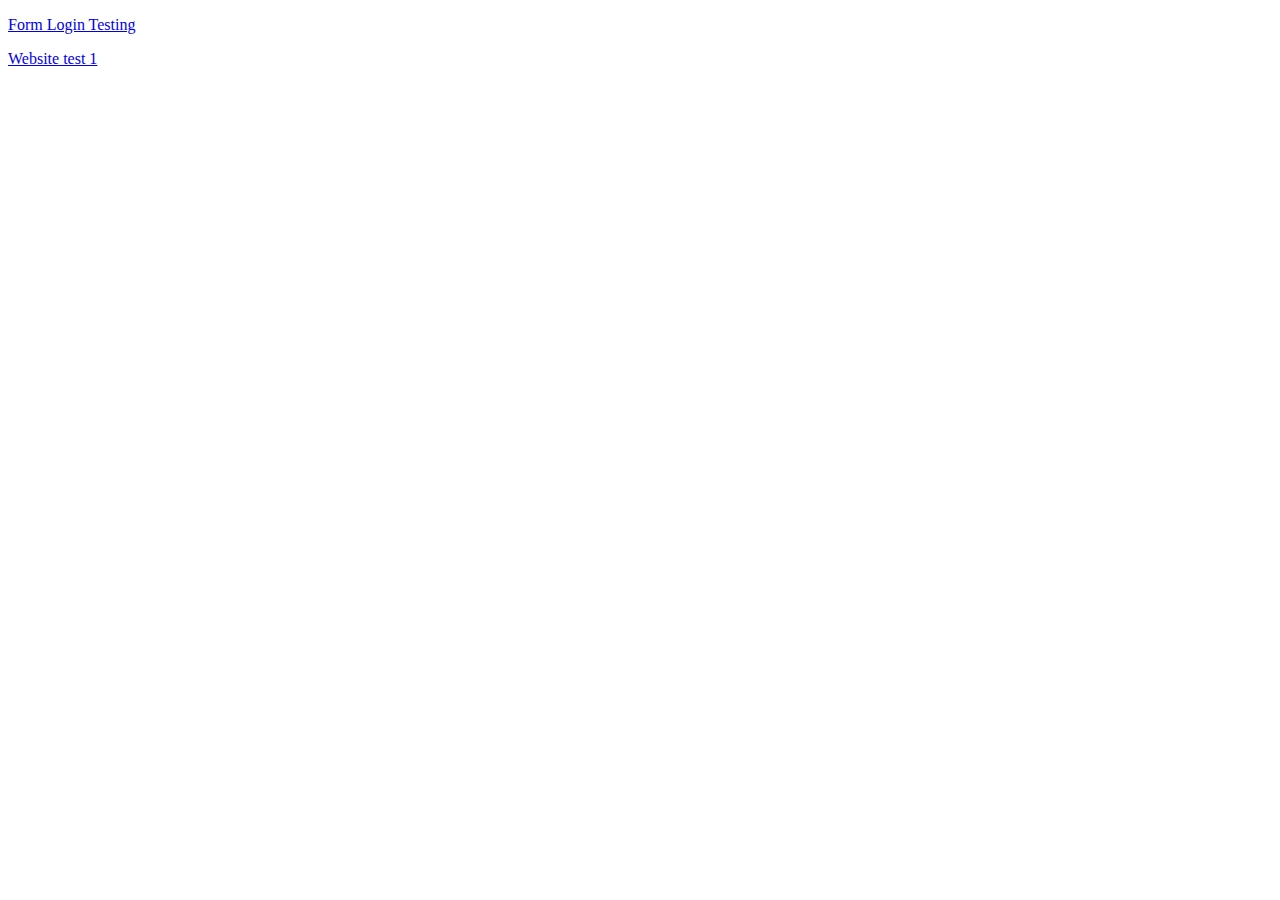
==== index.html @ 6ba4b956 "Create index.html" ====
<!DOCTYPE html>
<html lang="en">
<head>
    <meta charset="UTF-8">
    <meta http-equiv="X-UA-Compatible" content="IE=edge">
    <meta name="viewport" content="width=device-width, initial-scale=1.0">
    <title>Document</title>
</head>
<body>
  <p> <a href="https://erlanggaht.github.io/project-testing/testing1/"> Form Login Testing </a> </p>
  <p> <a href="https://erlanggaht.github.io/project-testing/Testing/"> Website test 1 </a> </p>
</body>
</html>
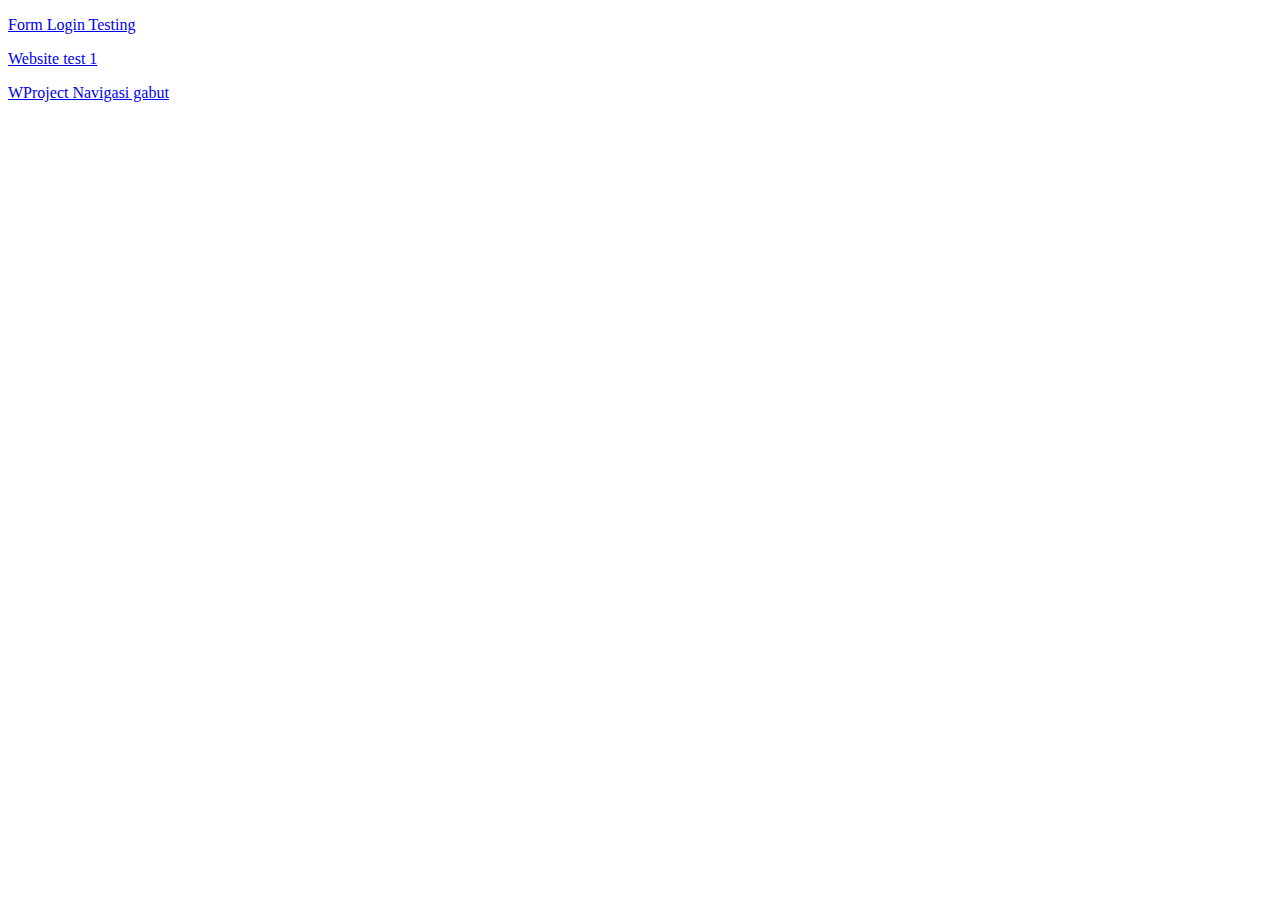
==== commit d0bde143: "Update index.html" ====
--- a/index.html
+++ b/index.html
@@ -9,5 +9,6 @@
 <body>
   <p> <a href="https://erlanggaht.github.io/project-testing/testing1/"> Form Login Testing </a> </p>
   <p> <a href="https://erlanggaht.github.io/project-testing/Testing/"> Website test 1 </a> </p>
+    <p> <a href="https://erlanggaht.github.io/project-testing/Project Navigasi/"> WProject Navigasi gabut </a> </p>
 </body>
 </html>
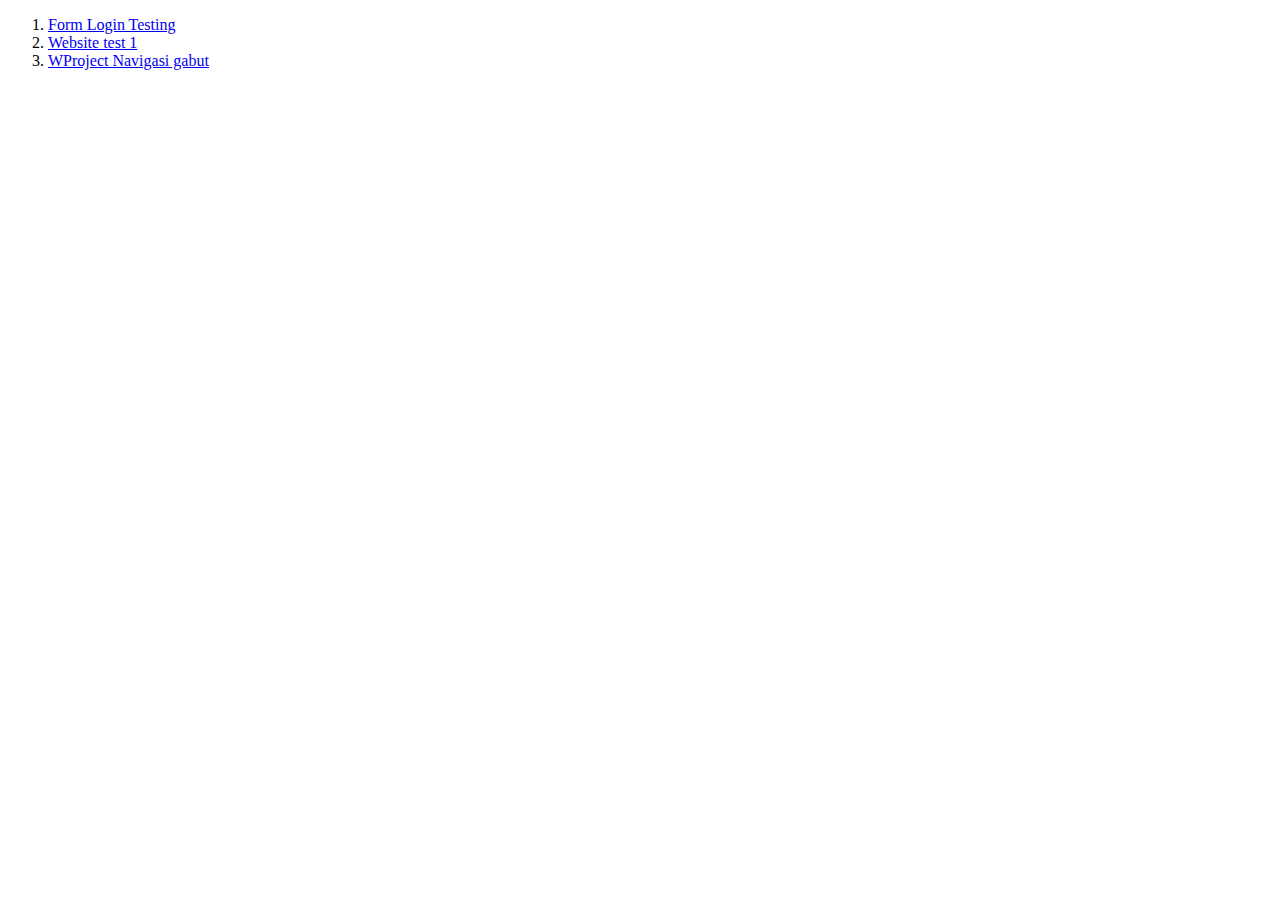
==== commit b506686a: "Update index.html" ====
--- a/index.html
+++ b/index.html
@@ -7,8 +7,11 @@
     <title>Document</title>
 </head>
 <body>
-  <p> <a href="https://erlanggaht.github.io/project-testing/testing1/"> Form Login Testing </a> </p>
-  <p> <a href="https://erlanggaht.github.io/project-testing/Testing/"> Website test 1 </a> </p>
-    <p> <a href="https://erlanggaht.github.io/project-testing/Project Navigasi/"> WProject Navigasi gabut </a> </p>
+<ol>
+  <li> <a href="https://erlanggaht.github.io/project-testing/testing1/"> Form Login Testing </a> </li>
+  <li> <a href="https://erlanggaht.github.io/project-testing/Testing/"> Website test 1 </a> </li>
+    <li> <a href="https://erlanggaht.github.io/project-testing/Project Navigasi/"> WProject Navigasi gabut </li> </p>
+</ol>
+
 </body>
 </html>
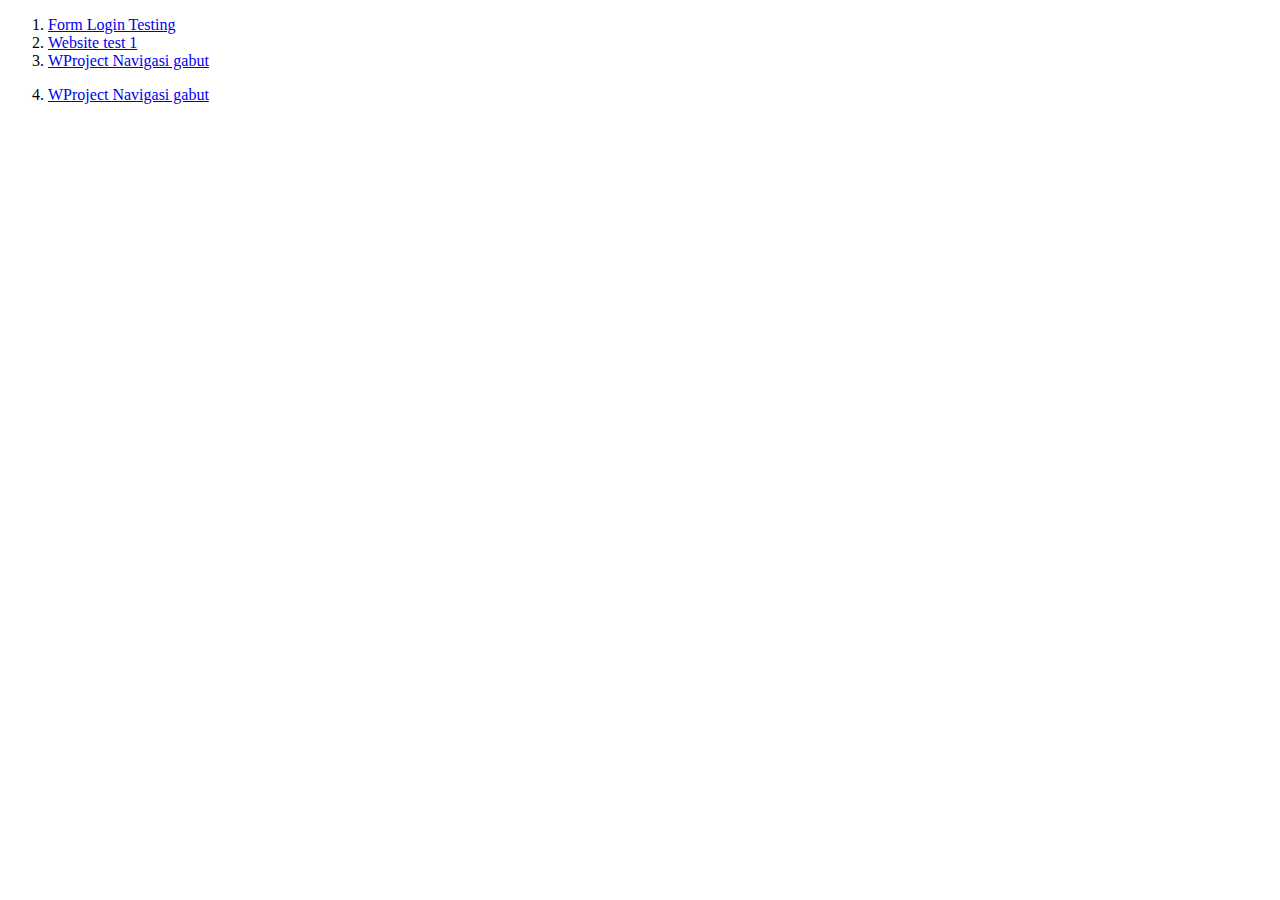
==== commit 81b01efd: "Update index.html" ====
--- a/index.html
+++ b/index.html
@@ -11,6 +11,8 @@
   <li> <a href="https://erlanggaht.github.io/project-testing/testing1/"> Form Login Testing </a> </li>
   <li> <a href="https://erlanggaht.github.io/project-testing/Testing/"> Website test 1 </a> </li>
     <li> <a href="https://erlanggaht.github.io/project-testing/Project Navigasi/"> WProject Navigasi gabut </li> </p>
+        <li> <a href="https://erlanggaht.github.io/project-testing/DefaceUI/"> WProject Navigasi gabut </li> </p>
+
 </ol>
 
 </body>
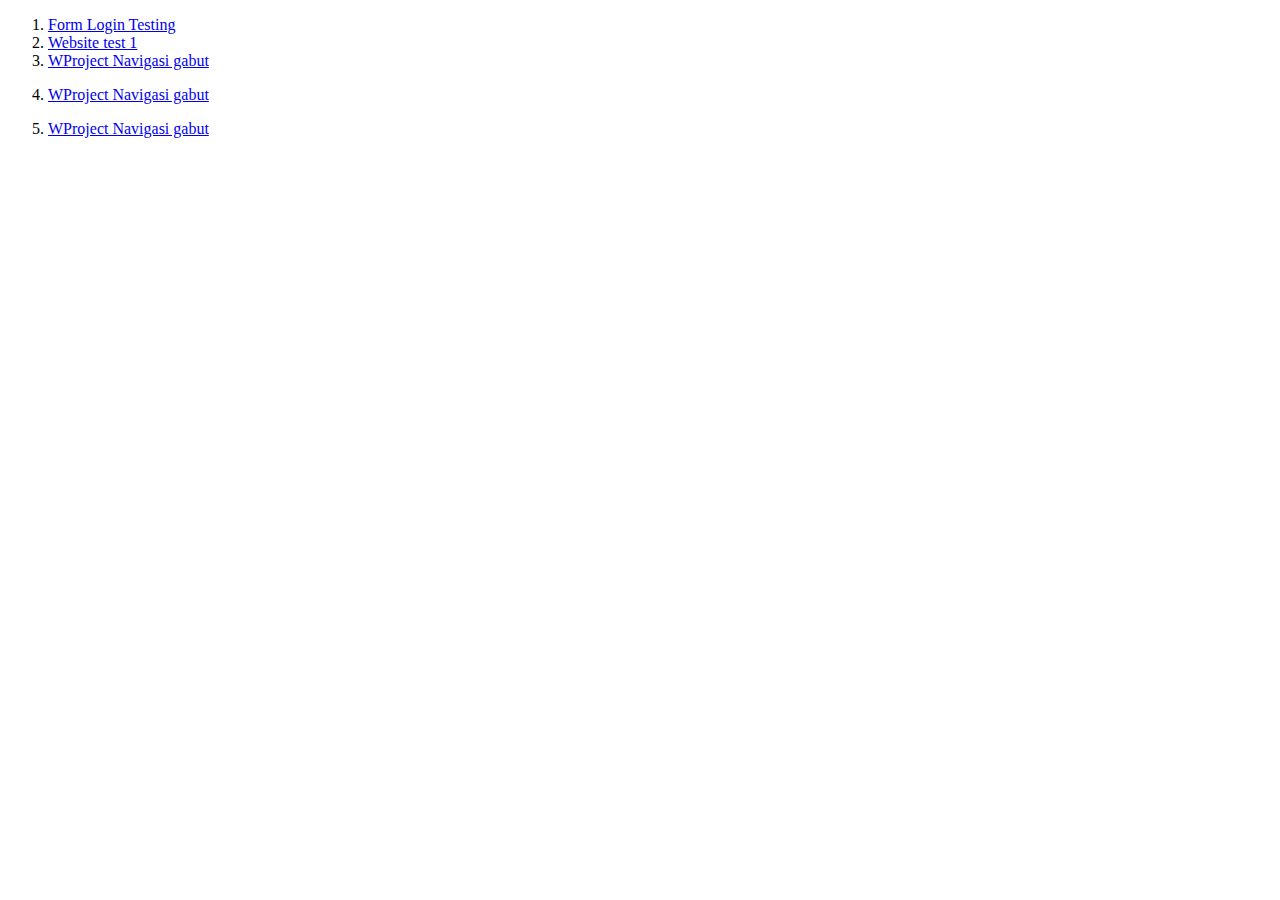
==== commit dc11da4e: "Update index.html" ====
--- a/index.html
+++ b/index.html
@@ -12,6 +12,8 @@
   <li> <a href="https://erlanggaht.github.io/project-testing/Testing/"> Website test 1 </a> </li>
     <li> <a href="https://erlanggaht.github.io/project-testing/Project Navigasi/"> WProject Navigasi gabut </li> </p>
         <li> <a href="https://erlanggaht.github.io/project-testing/DefaceUI/"> WProject Navigasi gabut </li> </p>
+            <li> <a href="https://erlanggaht.github.io/project-testing/HelloWorld/"> WProject Navigasi gabut </li> </p>
+
 
 </ol>
 
